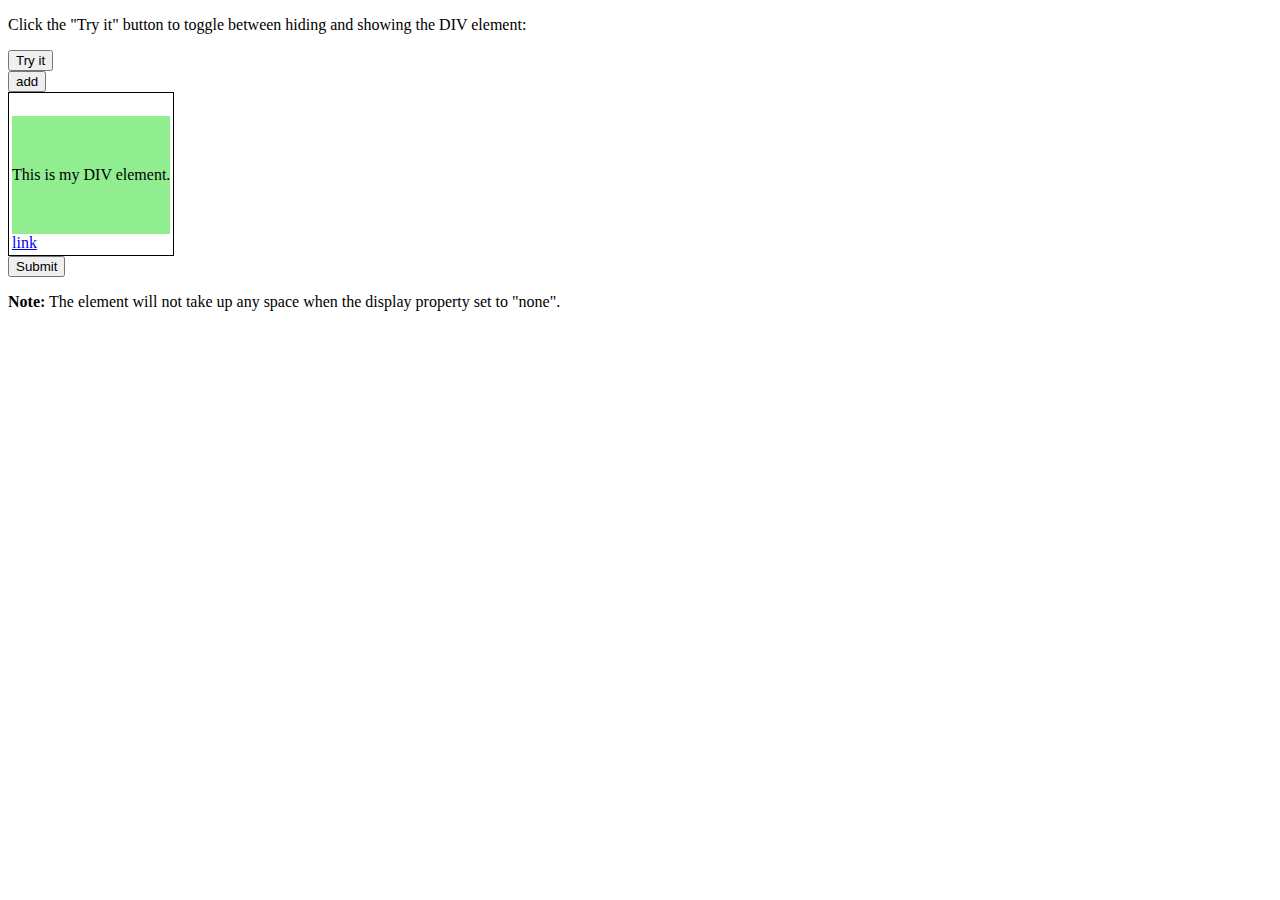
==== syllabusmanager/src/main/resources/templates/index.html @ 2254a5c1 "Input Form Design System" ====
<!DOCTYPE html>
<html lang="en" xmlns:th="http://www.thymeleaf.org">
<head>

    <style>
#myDIV {
  width: 100%;
  padding: 50px 0;
  text-align: center;
  background-color: lightblue;
  margin-top: 20px;
}
#myDIV1 {
  width: 100%;
  padding: 50px 0;
  text-align: center;
  background-color: lightgreen;
  margin-top: 20px;
}

    </style>
</head>
<body>

<p>Click the "Try it" button to toggle between hiding and showing the DIV element:</p>

<div>
    <button onclick="myFunction()">Try it</button>
</div>
<form>
    <table style="border: 1px solid black">
        <tbody>
        <tr>
            <td>
                <div id="myDIV" style="display: none">This is my DIV element.</div>
                <div id="myDIV1" style="display: block">This is my DIV element.</div>
                <div>
                    <a href="#">link</a>
                </div>
            </td>
        </tr>
        </tbody>
        <tfoot>
        <button onclick="#">add</button>
        </tfoot>

    </table>
    <input type="button" name="submit" id="submit" value="Submit"/>
</form>


<p><b>Note:</b> The element will not take up any space when the display property set to "none".</p>

<script>
function myFunction() {
  var x = document.getElementById("myDIV");
  var y = document.getElementById("myDIV1");
  if (x.style.display === "none") {
    x.style.display = "block";
    y.style.display = "none";
  } else {
    x.style.display = "none";
    y.style.display = "block";
  }
}

</script>

</body>
</html>
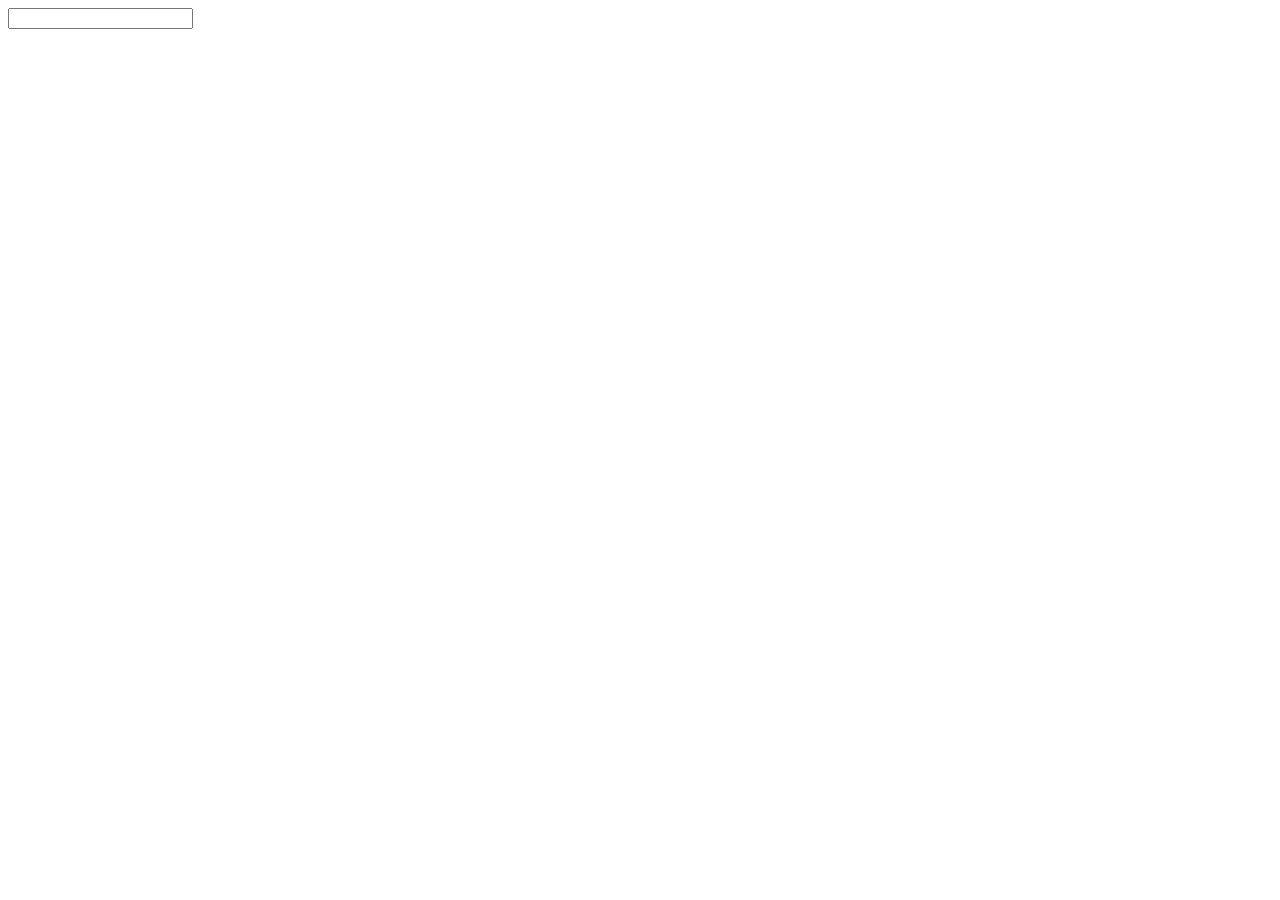
==== commit 6433bcc8: "Dynamic Input Row with Select Feature without Autosave" ====
--- a/syllabusmanager/src/main/resources/templates/index.html
+++ b/syllabusmanager/src/main/resources/templates/index.html
@@ -1,71 +1,14 @@
 <!DOCTYPE html>
 <html lang="en" xmlns:th="http://www.thymeleaf.org">
 <head>
-
-    <style>
-#myDIV {
-  width: 100%;
-  padding: 50px 0;
-  text-align: center;
-  background-color: lightblue;
-  margin-top: 20px;
-}
-#myDIV1 {
-  width: 100%;
-  padding: 50px 0;
-  text-align: center;
-  background-color: lightgreen;
-  margin-top: 20px;
-}
-
-    </style>
+    <link th:href="@{/css/style.css}" rel="stylesheet">
+    <script th:src="@{/js/js.js}"></script>
 </head>
 <body>
-
-<p>Click the "Try it" button to toggle between hiding and showing the DIV element:</p>
-
 <div>
-    <button onclick="myFunction()">Try it</button>
+    <input type="text" onchange="makeReq()">
+    <h2 th:text="${str}"></h2>
 </div>
-<form>
-    <table style="border: 1px solid black">
-        <tbody>
-        <tr>
-            <td>
-                <div id="myDIV" style="display: none">This is my DIV element.</div>
-                <div id="myDIV1" style="display: block">This is my DIV element.</div>
-                <div>
-                    <a href="#">link</a>
-                </div>
-            </td>
-        </tr>
-        </tbody>
-        <tfoot>
-        <button onclick="#">add</button>
-        </tfoot>
-
-    </table>
-    <input type="button" name="submit" id="submit" value="Submit"/>
-</form>
-
-
-<p><b>Note:</b> The element will not take up any space when the display property set to "none".</p>
-
-<script>
-function myFunction() {
-  var x = document.getElementById("myDIV");
-  var y = document.getElementById("myDIV1");
-  if (x.style.display === "none") {
-    x.style.display = "block";
-    y.style.display = "none";
-  } else {
-    x.style.display = "none";
-    y.style.display = "block";
-  }
-}
-
-</script>
-
 </body>
 </html>
 
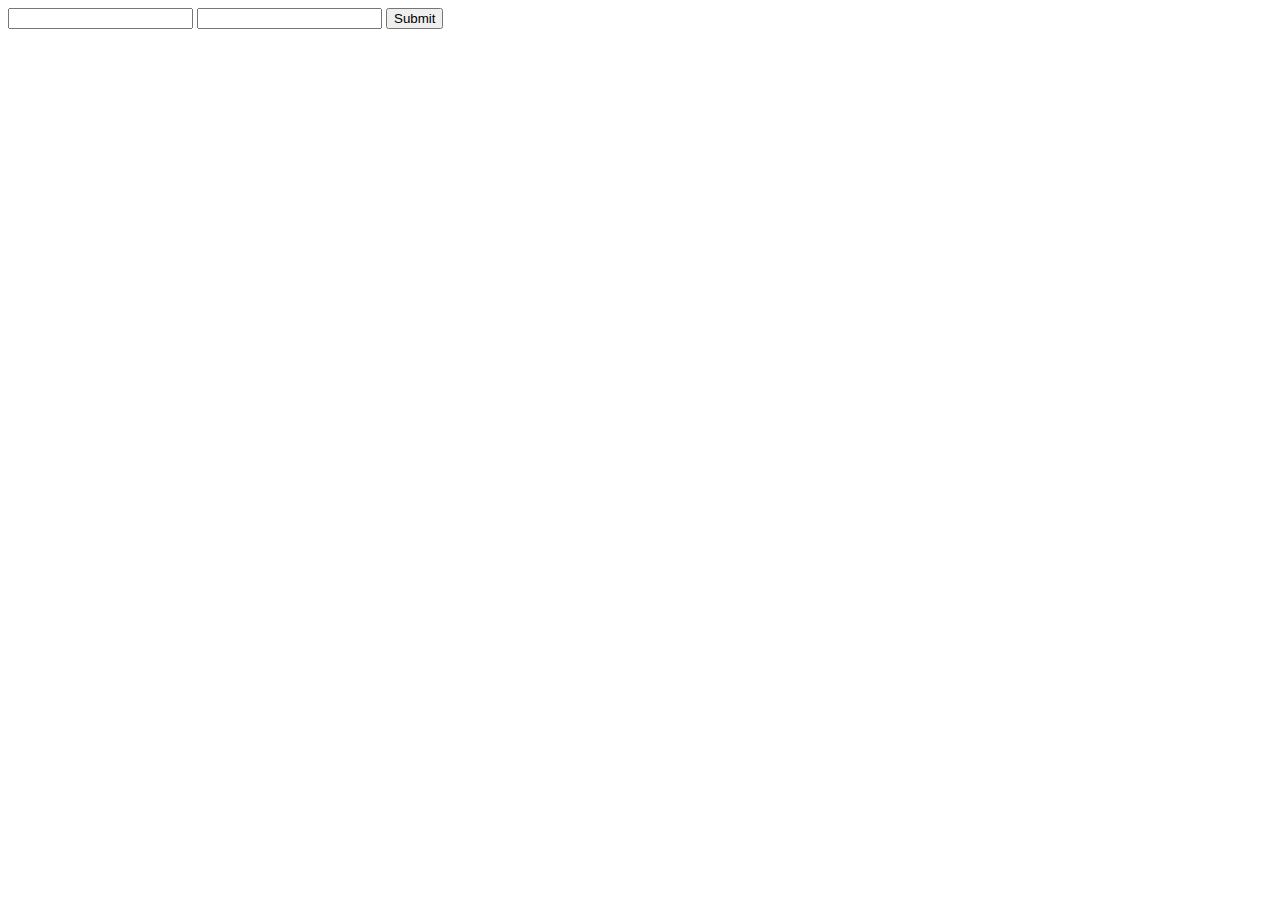
==== commit 98d8f6fb: "Auto Save Initial" ====
--- a/syllabusmanager/src/main/resources/templates/index.html
+++ b/syllabusmanager/src/main/resources/templates/index.html
@@ -1,13 +1,18 @@
 <!DOCTYPE html>
 <html lang="en" xmlns:th="http://www.thymeleaf.org">
 <head>
-    <link th:href="@{/css/style.css}" rel="stylesheet">
+    <!--<link th:href="@{/css/style.css}" rel="stylesheet">-->
+    <script type="text/javascript" src="./lib/jquery-3.3.1.min.js"></script>
+    <script src="https://ajax.googleapis.com/ajax/libs/jquery/3.2.1/jquery.min.js"></script>
     <script th:src="@{/js/js.js}"></script>
 </head>
 <body>
 <div>
-    <input type="text" onchange="makeReq()">
-    <h2 th:text="${str}"></h2>
+    <form id="myForm">
+        <input type="text" id="inpt1" th:value="${str}">
+        <input type="text" id="inpt2" th:value="${'text'}">
+        <button id="btn" type="submit">Submit</button>
+    </form>
 </div>
 </body>
 </html>
